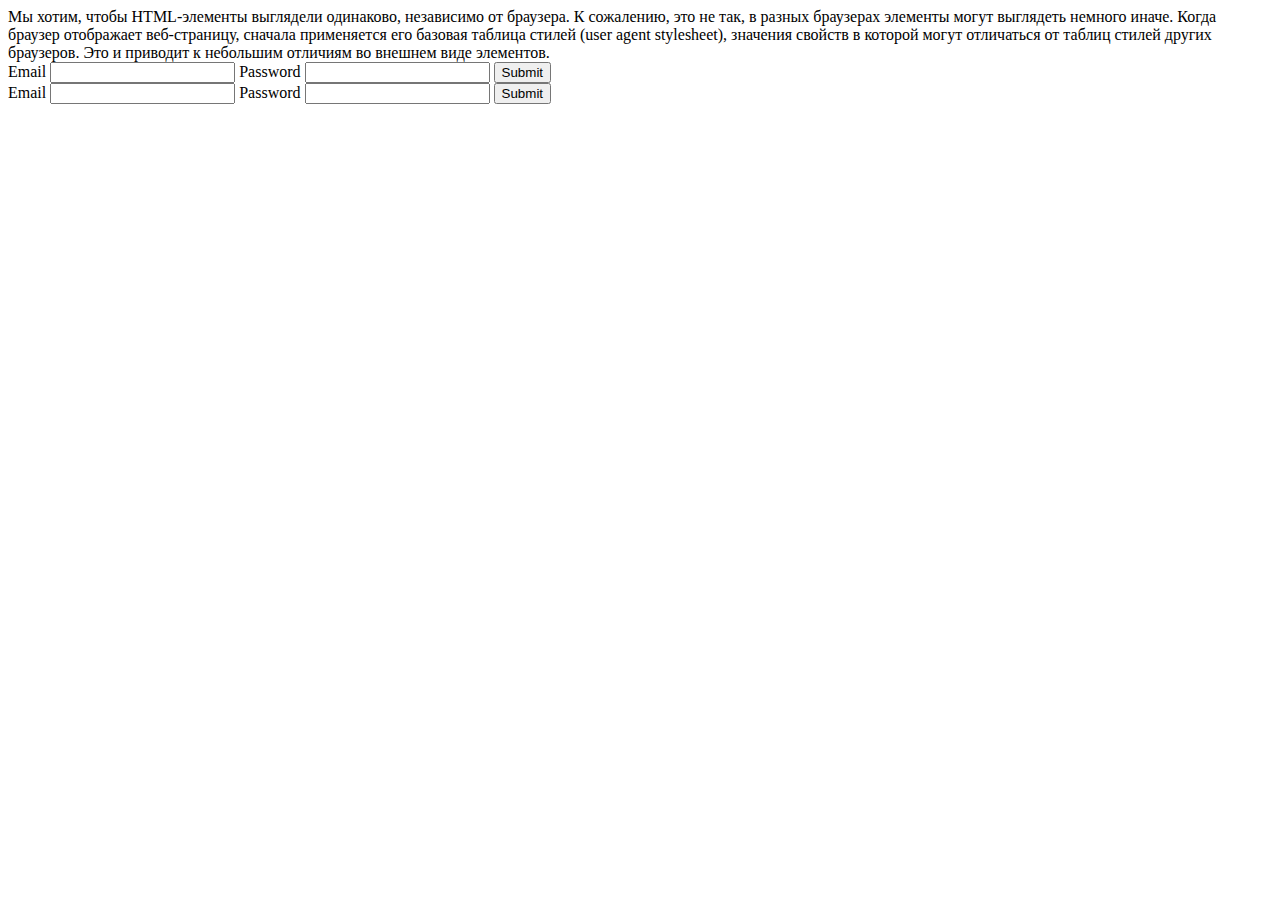
==== compendium.html @ 5929b226 "перенос 5 в 6" ====
<!DOCTYPE html>Мы хотим, чтобы HTML-элементы выглядели одинаково, независимо от браузера. К сожалению, это не так, в разных браузерах
элементы могут выглядеть немного иначе. Когда браузер отображает веб-страницу, сначала применяется его базовая таблица
стилей (user agent stylesheet), значения свойств в которой могут отличаться от таблиц стилей других браузеров. Это и
приводит к небольшим отличиям во внешнем виде элементов.

<html lang="ru">
<head>
    <meta charset="UTF-8">
    <meta http-equiv="X-UA-Compatible" content="IE=edge">
    <meta name="viewport" content="width=device-width, initial-scale=1.0">
    <title>примеры робот</title>
    <link rel="stylesheet" href="./css/compendium.css">
</head>
<body>
<rect x="10" y="10" width="100" height="100" stroke="blue" fill="purple" fill-opacity="0.5" stroke-opacity="0.8" />










<form name="signup_form" autocomplete="on" novalidate>
    
        Email
        <input type="email" name="email" />
    

    
        Password
        <input type="password" name="password" />
    

    <button type="submit">Submit</button>
</form>

<form>
    <label for="user_email">Email</label>
    <input type="email" name="email" id="user_email" />

    <label for="user_password">Password</label>
    <input type="password" name="password" id="user_password" />

    <button type="submit">Submit</button>
</form>




</body>
</html>
---- css/compendium.css ----
<rect x="10"y="10"width="100"height="100"stroke="blue"fill="purple"
fill-opacity="0.5"stroke-opacity="0.8"/>
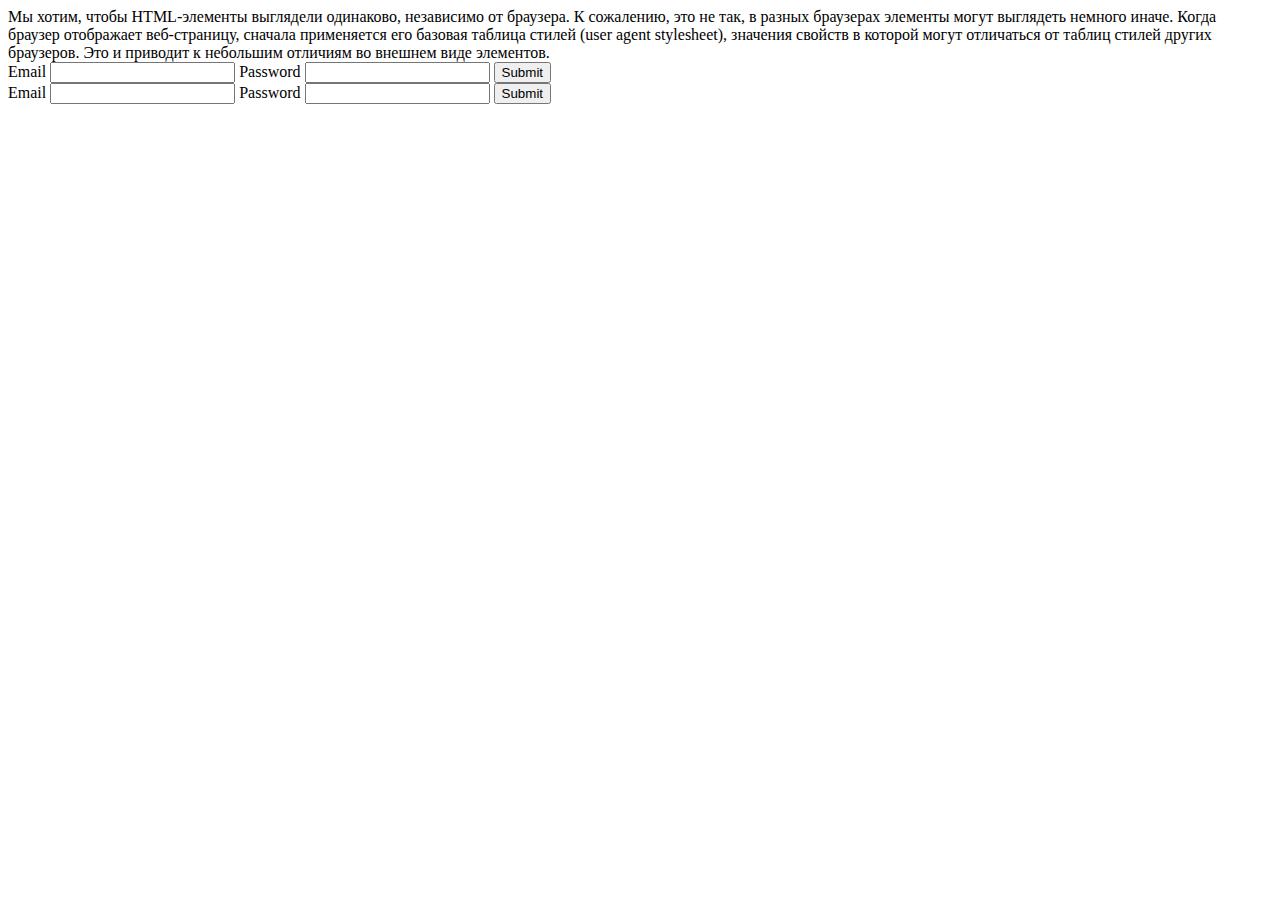
==== commit bf685ea6: "исправления по макету после проверки" ====
--- a/compendium.html
+++ b/compendium.html
@@ -18,18 +18,10 @@
 
 
 
-
-
-
-
-
 <form name="signup_form" autocomplete="on" novalidate>
     
         Email
         <input type="email" name="email" />
-    
-
-    
         Password
         <input type="password" name="password" />
     
